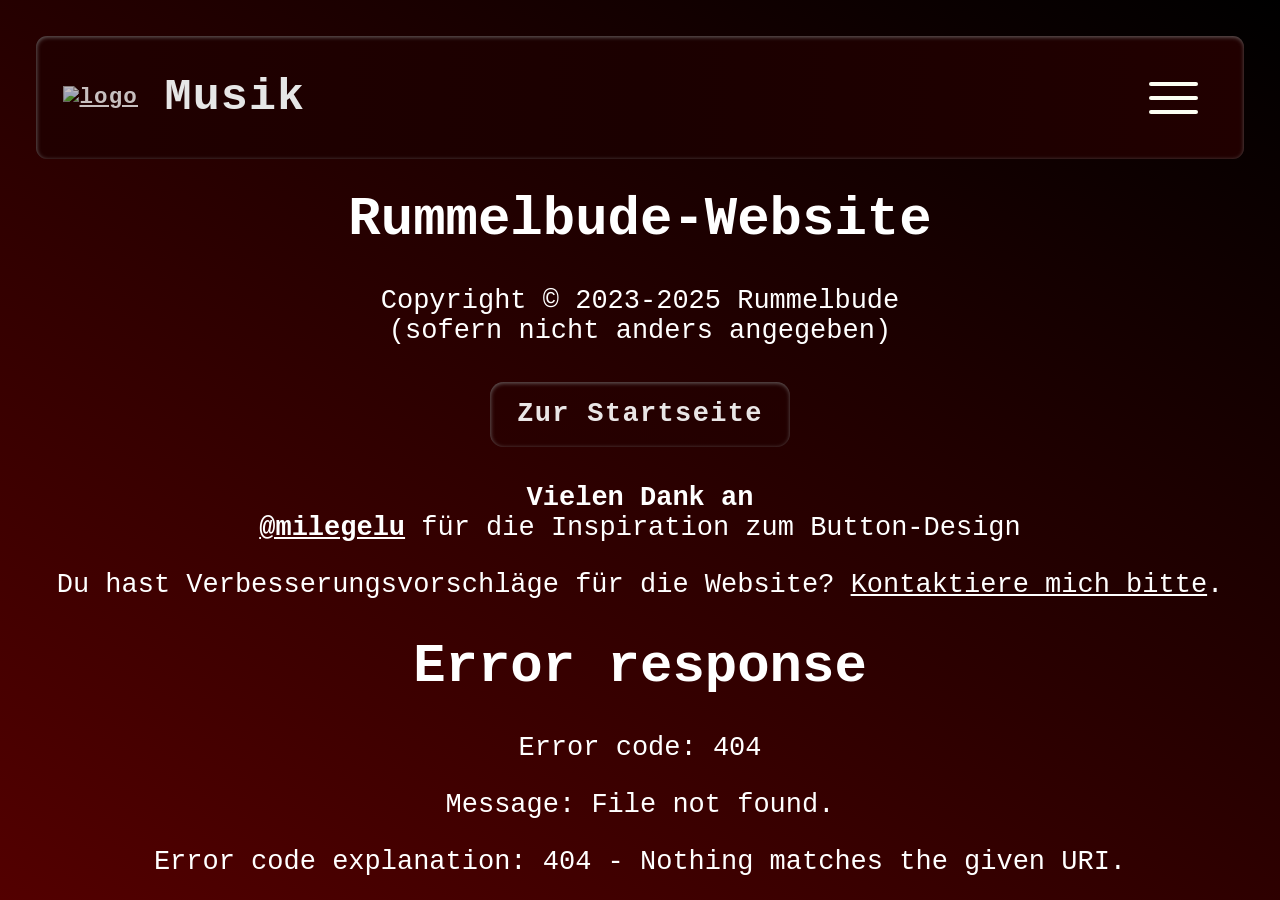
==== musik/lyrics/index.html @ 88777e39 "Add lyrics page" ====
<!DOCTYPE html>
<html lang="de">
    <head>
        <meta charset="UTF-8">
        <title>Lyrics | Rummelbude</title>
        <link rel="icon" type="image/x-icon" href="../../images/logo/logo-trans-small.png">
        <link rel="stylesheet" href="../../style.css">
        <link rel="stylesheet" href="../../resources/footer/style.css">
        <script src="../../resources/redirects/automatedDomainRedirect.js"></script>
        <script src="code.js" defer></script>
        <script src="../../resources/navigation/code.js" defer></script>
        <meta name="viewport" content="width=device-width, initial-scale=1">
    </head>
    <body>
        <script>
            fetch('../../resources/navigation/index.html')
                .then(response => response.text())
                .then(data => document.querySelector('body').innerHTML += data);
        </script>
        <div id="topSpacer"></div>
        <table id="header" class="headerWhenMenuClosed">
            <tr>
                <td id="headerTableLogo"><a href="/"><img id="logo" src="../../images/logo/logo.svg" alt="logo"></a></td>
                <td id="headerTableText"><h1 id="headerText"><a href="../../musik">Musik</a> > <a id="albumName">Lyrics</a><span id="songName"></span></h1></td>
                <td id="headerTableMenu">
                    <input id="headerMenuButton" type="checkbox" onclick="navigationControl()">
                    <label class="toggle" for="headerMenuButton">
                        <span id="bar1" class="bars"></span>
                        <span id="bar2" class="bars"></span>
                        <span id="bar3" class="bars"></span>
                    </label>
                </td>
            </tr>
        </table>
        <img class="album albumPageContentHidden" id="albumCover" src="" alt="Album Cover" onclick="goToAlbum()">
        <div class="contentDiv" id="lyrics">
            <h2 class="textTop">Lyrics</h2>
        </div>
    </body>
</html>
---- style.css ----
:root {
    --bezier: cubic-bezier(0.22, 0.61, 0.36, 1);
    --edge-light: hsla(0, 0%, 50%, 0.8);
    --text-light: rgba(255, 255, 255, 0.4);

    --accent-red: 33,0,0
}

/* latin-ext */
@font-face {
    font-family: 'Courier Prime';
    font-style: normal;
    font-weight: 100;
    font-display: swap;
    src: url(https://fonts.gstatic.com/s/courierprime/v9/u-450q2lgwslOqpF_6gQ8kELaw9pWt_-.woff2) format('woff2');
    unicode-range: U+0100-02BA, U+02BD-02C5, U+02C7-02CC, U+02CE-02D7, U+02DD-02FF, U+0304, U+0308, U+0329, U+1D00-1DBF, U+1E00-1E9F, U+1EF2-1EFF, U+2020, U+20A0-20AB, U+20AD-20C0, U+2113, U+2C60-2C7F, U+A720-A7FF;
}
/* latin */
@font-face {
    font-family: 'Courier Prime';
    font-style: normal;
    font-weight: 100;
    font-display: swap;
    src: url(https://fonts.gstatic.com/s/courierprime/v9/u-450q2lgwslOqpF_6gQ8kELawFpWg.woff2) format('woff2');
    unicode-range: U+0000-00FF, U+0131, U+0152-0153, U+02BB-02BC, U+02C6, U+02DA, U+02DC, U+0304, U+0308, U+0329, U+2000-206F, U+20AC, U+2122, U+2191, U+2193, U+2212, U+2215, U+FEFF, U+FFFD;
}

html, body {
    height: 100%;
    margin: 0;
}

body {
    background: rgb(83,0,0);
    background: -moz-linear-gradient(30deg, rgba(83,0,0,1) 0%, rgba(0,0,0,1) 100%);
    background: -webkit-linear-gradient(30deg, rgba(83,0,0,1) 0%, rgba(0,0,0,1) 100%);
    background: linear-gradient(30deg, rgba(83,0,0,1) 0%, rgba(0,0,0,1) 100%);
    filter: progid:DXImageTransform.Microsoft.gradient(startColorstr="#530000",endColorstr="#000000",GradientType=1);
    background-attachment: fixed;
    background-size: cover;
    background-repeat: no-repeat;

    font-family: "Courier Prime", "Courier New", Courier, monospace, serif;
    color: white;
    text-align: center;
    font-size: 4vmin;
}

#topSpacer {
    height: 17vmin;
}

#header {
    z-index: 1;

    position: fixed;
    left: 4vmin;
    right: 4vmin;
    top: 4vmin;
    width: calc(100% - 8vmin);

    background: rgb(var(--accent-red));
    background: -moz-linear-gradient(90deg, rgba(var(--accent-red),1) 0%, rgba(27,0,0,1) 50%, rgba(var(--accent-red),1) 100%);
    background: -webkit-linear-gradient(90deg, rgba(var(--accent-red),1) 0%, rgba(27,0,0,1) 50%, rgba(var(--accent-red),1) 100%);
    background: linear-gradient(90deg, rgba(var(--accent-red),1) 0%, rgba(27,0,0,1) 50%, rgba(var(--accent-red),1) 100%);
    filter: progid:DXImageTransform.Microsoft.gradient(startColorstr="#210000",endColorstr="#210000",GradientType=1);

    text-align: center;
    font-size: smaller;
    padding: 2vmin;
    vertical-align: middle;

    align-items: center;
    gap: 0.5em;

    font-family: "Courier Prime", "Courier New", Courier, monospace, serif;
    letter-spacing: 0.05em;
    line-height: 1;
    font-weight: bold;

    color: hsla(0, 0%, 90%);
    border: 0;
    box-shadow: inset 0.4px 1px 4px var(--edge-light);

    #headerTableLogo {
        width: 9vmin;
        text-align: right;
    }
    #headerTableText {
        text-align: left;
        #headerText {
            margin: 0;
            padding-left: 2.5vmin;
        }
    }
    #headerTableMenu {
        width: 10vmin;
        cursor: pointer;
    }

    #logo {
        width: 7vmin;
        opacity: 75%;
    }

    /* Thanks to vinodjangid07 for the menu button design template */
    /* >      https://uiverse.io/vinodjangid07/tame-eagle-29       */
    #headerMenuButton {
        display: none;
    }
    .toggle {
        position: relative;
        width: 9vmin;
        height: 9vmin;
        cursor: pointer;
        display: flex;
        flex-direction: column;
        align-items: center;
        justify-content: center;
        gap: 10px;
        transition-duration: .3s;
    }
    .bars {
        width: 60%;
        height: 4px;
        background-color: rgb(253, 255, 243);
        border-radius: 5px;
        transition-duration: .3s;
    }
    #headerMenuButton:checked + .toggle #bar2 {
        transform: translateY(14px) rotate(60deg);
        margin-left: 0;
        transform-origin: right;
        transition-duration: .3s;
        z-index: 2;
    }
    #headerMenuButton:checked + .toggle #bar1 {
        transform: translateY(28px) rotate(-60deg);
        transition-duration: .3s;
        transform-origin: left;
        z-index: 1;
    }
    #headerMenuButton:checked + .toggle {
        transform: rotate(-90deg);
    }
}

.headerWhenMenuOpen {
    border-radius: 0.5em 0.5em 0 0;
}

.headerWhenMenuClosed {
    border-radius: 0.5em;
}

#menu {
    z-index: 1;
    display: none;

    position: fixed;
    left: 4vmin;
    right: 4vmin;
    top: 17vmin;

    text-align: center;
    font-size: smaller;
    padding: 2vmin;

    background: rgb(var(--accent-red));
    background: -moz-linear-gradient(90deg, rgba(var(--accent-red),1) 0%, rgba(27,0,0,1) 50%, rgba(var(--accent-red),1) 100%);
    background: -webkit-linear-gradient(90deg, rgba(var(--accent-red),1) 0%, rgba(27,0,0,1) 50%, rgba(var(--accent-red),1) 100%);
    background: linear-gradient(90deg, rgba(var(--accent-red),1) 0%, rgba(27,0,0,1) 50%, rgba(var(--accent-red),1) 100%);
    filter: progid:DXImageTransform.Microsoft.gradient(startColorstr="#210000",endColorstr="#210000",GradientType=1);

    border-bottom-left-radius: 0.5em;
    border-bottom-right-radius: 0.5em;
    align-items: center;
    gap: 0.5em;

    font-family: "Courier Prime", "Courier New", Courier, monospace, serif;
    letter-spacing: 0.05em;
    line-height: 1;
    font-weight: bold;

    color: hsla(0, 0%, 90%);
    border: 0;
    border-top: 2px rgba(138, 138, 138, 0.8) solid;
    box-shadow: inset 0.4px 1px 4px var(--edge-light), 2px 150px 200px #000000;

    transition: all .2s linear;

    button {
        font-size: smaller;
    }

    .textTop {
        margin-top: 0;
    }
    .textBottom, h2 {
        margin-bottom: 0;
    }
}

#spaceAroundMenu {
    position: fixed;

    top: 0;
    bottom: 0;
    left: 0;
    right: 0;
}

.hidden {
    display: none;
}

.visuallyHidden {
    opacity: 0;
}

.hint {
    font-size: small;
}

/* Thanks to milegelu for the button design template */
/* >   https://uiverse.io/milegelu/tough-cobra-42    */
button {
    cursor: pointer;
    padding: 0.7em 1em;
    margin: 1vmin;
    border-radius: 0.5em;
    min-height: 2.4em;
    min-width: 3em;
    align-items: center;
    gap: 0.5em;

    font-size: 4vmin;
    font-family: "Courier Prime", "Courier New", Courier, monospace, serif;
    letter-spacing: 0.05em;
    line-height: 1;
    font-weight: bold;

    background: linear-gradient(
            140deg,
            rgba(var(--accent-red), 0.3) min(2em, 20%),
            rgba(var(--accent-red), 0.6) min(8em, 100%)
    );
    color: rgba(255, 255, 255, 0.9);
    border: 0;
    box-shadow: inset 0.4px 1px 4px var(--edge-light);

    transition: all 0.1s var(--bezier);
}

button:hover {
    --edge-light: rgba(128, 128, 128, 1);
    text-shadow: 0 0 10px var(--text-light);
    box-shadow: inset 0.4px 1px 4px var(--edge-light),
    2px 4px 8px rgba(0, 0, 0, 0.295);
    background: linear-gradient(
            140deg,
            rgba(var(--accent-red), 1) min(2em, 20%),
            rgba(var(--accent-red), 0.6) min(8em, 100%)
    );
    transform: scale(1.1);
}

button:active {
    --text-light: rgba(255, 255, 255, 1);

    background: linear-gradient(
            140deg,
            rgba(var(--accent-red), 1) min(2em, 20%),
            rgba(var(--accent-red), 0.6) min(8em, 100%)
    );
    box-shadow: inset 0.4px 1px 8px var(--edge-light),
    0 0 8px rgba(var(--accent-red), 0.6);
    text-shadow: 0 0 20px var(--text-light);
    color: rgba(255, 255, 255, 1);
    letter-spacing: 0.1em;
    transform: scale(1);
}

a {
    color: white;
}

.contentDiv {
    margin: 5vmin auto;
    max-width: calc(100% - 20vmin);
    text-align: center;
    background-color: rgba(0, 0, 0, 0.3);
    padding: 2vmin;

    border-radius: 0.5em;
    align-items: center;
    gap: 0.5em;

    font-size: 4vmin;
    font-family: "Courier Prime", "Courier New", Courier, monospace, serif;
    letter-spacing: 0.05em;
    line-height: 1;
    font-weight: bold;

    color: hsla(0, 0%, 90%);
    border: 0;
    box-shadow: inset 0.4px 1px 4px var(--edge-light);

    .textTop {
        margin-top: 0;
    }
    .textBottom {
        margin-bottom: 0;
    }
}

.separatorLine {
    height: 0.5vmin;
    width: 100%;
    background-color: rgba(255, 255, 255, 0.07);
    border: 0;
    box-shadow: inset 0.4px 1px 4px var(--edge-light);
    border-radius: 0.1em;
    margin: 0;
}

.separatorLineWithMargin {
    margin: 2vmin 0;
}

.musicServiceButton {
    font-size: smaller;
}

#newMusic {
    a {
        text-decoration: none;
        line-height: 0;
    }
    .albums {
        display: inline-block;
        margin: 0 auto;
    }
}


.platformIcon {
    width: 4vmin;
    height: 4vmin;
    cursor: pointer;
}

.navigationPlatformIcon {
    width: 2em;
    height: 2em;
    cursor: pointer;
    vertical-align: middle;
}

/* ALBUM PAGE */
.bigAlbum {
    height: 80vmin;
    width: 80vmin;
    max-width: 100%;

    margin: 1.25vmin;
    padding: 0.5vmin;
    border-radius: 0.5em;
    align-items: center;
    gap: 0.5em;

    border: 0;
    box-shadow: inset 0.4px 1px 4px var(--edge-light);
}

.streams {
    height: 16px;
    width: 16px;
    cursor: pointer;
}

.streamingButtonWithLogo {
    margin-right: 1em;
    width: 1.5em;
    height: 1.5em;
    vertical-align: middle;
}

.videoStreaming {
    display: none;
}

#videolink {
    margin: 0 auto;
}

#videoThumbnail {
    height: 18vmin;
    cursor: pointer;

    margin: 1.25vmin;
    padding: 0.5vmin;
    border-radius: 0.5em;
    align-items: center;
    gap: 0.5em;

    border: 0;
    box-shadow: inset 0.4px 1px 4px var(--edge-light);

    transition: all 0.1s var(--bezier);
}

#videoThumbnail:hover {
    --edge-light: hsla(0, 0%, 50%, 1);
    --back-color-hsla: 1, 70%;
    text-shadow: 0 0 10px var(--text-light);
    box-shadow: inset 0.4px 1px 4px var(--edge-light),
    2px 4px 8px hsla(0, 0%, 0%, 0.295);
    transform: scale(1.1);
}

#videoThumbnail:active {
    transform: scale(1);
}

.albumPageContentHidden {
    display: none;
    transition-duration: 400ms;
}

.albums, .album {
    height: 30vmin;
    width: 30vmin;
    cursor: pointer;

    margin: 1.25vmin;
    padding: 0.5vmin;
    border-radius: 0.5em;
    align-items: center;
    gap: 0.5em;

    border: 0;
    box-shadow: inset 0.4px 1px 4px var(--edge-light);

    transition: all 0.1s var(--bezier);
}

.albums:hover, .album:hover {
    --edge-light: hsla(0, 0%, 50%, 1);
    --back-color-hsla: 1, 70%;
    text-shadow: 0 0 10px var(--text-light);
    box-shadow: inset 0.4px 1px 4px var(--edge-light),
    2px 4px 8px hsla(0, 0%, 0%, 0.295);
    transform: scale(1.1);
}

.albums:active, .album:active {
    transform: scale(1);
}

.albumDate {
    margin: 0;
    font-size: smaller;
}

.albumLink {
    display: inline-block;
    text-decoration: none;
}

#albumCover {
    margin-top: 4vmin;
}

#streamingInfoMessage {
    color: #ca4848;
}

.infoTable {
    margin: 0 auto;
    width: fit-content;
    text-align: left;
    background-color: rgba(0, 0, 0, 0.3);

    padding: 10px;

    border-radius: 0.5em;
    align-items: center;
    gap: 0.5em;

    font-size: 4vmin;
    font-family: "Courier Prime", "Courier New", Courier, monospace, serif;
    letter-spacing: 0.05em;
    line-height: 1;
    font-weight: bold;

    color: hsla(0, 0%, 90%);
    border: 0;
    box-shadow: inset 0.4px 1px 4px var(--edge-light);

    transition: all 0.1s var(--bezier);
}

.infoTableNumber {
    width: 25px;
}

.infoTableLeft {
    width: 230px;
    font-weight: bold;
}

.infoTableRight {
    font-weight: normal;
}

.numberCell {
    font-weight: bold;
}

#socialMediaPlatformsSeparator {
    margin-top: 2vmin;
}

.asciiArt {
    font-size: 2.5vmin;
    text-align: center;
}

/* For Desktop View */
@media screen and (min-width: 1024px) {
    body, .contentDiv, button, .infoTable, .tableDiv {
        font-size: 3vmin;
        font-family: "Courier Bold", "Courier Prime", "Courier New", Courier, monospace, serif;
    }

    #menu {
        width: fit-content;
        left: auto;
        right: 4vmin;
    }

    .headerWhenMenuOpen {
        border-radius: 0.5em 0.5em 0 0.5em;
    }
}
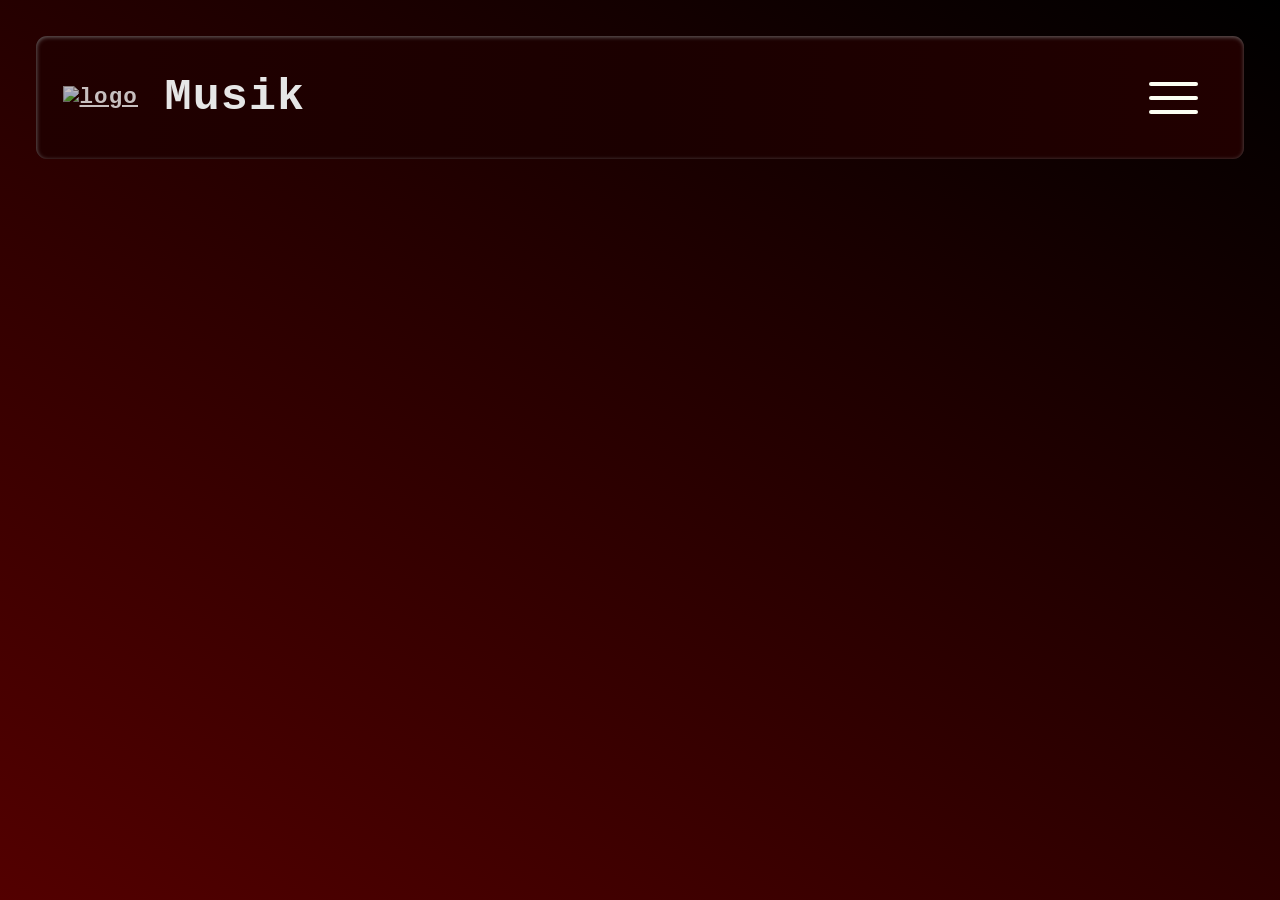
==== commit 3f4c523a: "Fetch lyrics dynamically and switch to JSON format for lyrics" ====
--- a/musik/lyrics/index.html
+++ b/musik/lyrics/index.html
@@ -36,5 +36,10 @@
         <div class="contentDiv" id="lyrics">
             <h2 class="textTop">Lyrics</h2>
         </div>
+        <script>
+            fetch('../../resources/footer/index.html')
+                .then(response => response.text())
+                .then(data => document.querySelector('body').innerHTML += data);
+        </script>
     </body>
 </html>
